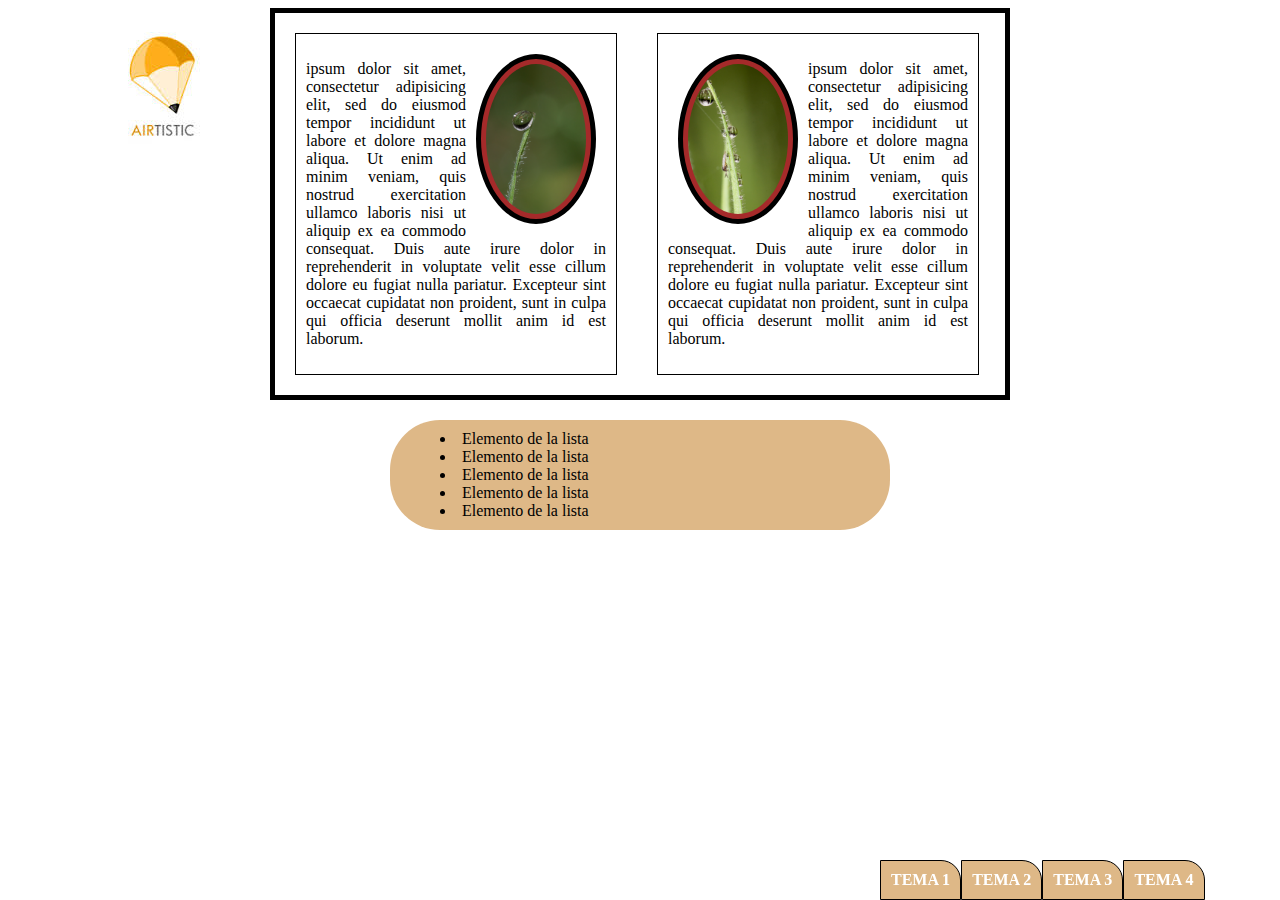
==== index.html @ c156d66c "Primera prueba" ====
<!DOCTYPE HTML>
<html>
	<head>
		<title>EJERCICIO1 CSS</title>
        <meta charset="UTF-8"> 
         <link href="estilo.css" rel="stylesheet" type="text/css">

	</head>
<body>
    
    <div class="dato" >  
        <div>
            <img src="foto1.jpg" alt="foto">
            <p> ipsum dolor sit amet, consectetur adipisicing elit, sed do eiusmod
        tempor incididunt ut labore et dolore magna aliqua. Ut enim ad minim veniam,
        quis nostrud exercitation ullamco laboris nisi ut aliquip ex ea commodo
        consequat. Duis aute irure dolor in reprehenderit in voluptate velit esse
        cillum dolore eu fugiat nulla pariatur. Excepteur sint occaecat cupidatat non
        proident, sunt in culpa qui officia deserunt mollit anim id est laborum.
             </p>
        
        </div>
        <div class="dos">
            <img src="foto2.jpg" alt="foto">
            <p> ipsum dolor sit amet, consectetur adipisicing elit, sed do eiusmod
        tempor incididunt ut labore et dolore magna aliqua. Ut enim ad minim veniam,
        quis nostrud exercitation ullamco laboris nisi ut aliquip ex ea commodo
        consequat. Duis aute irure dolor in reprehenderit in voluptate velit esse
        cillum dolore eu fugiat nulla pariatur. Excepteur sint occaecat cupidatat non
        proident, sunt in culpa qui officia deserunt mollit anim id est laborum.
            </p>
        </div>
    </div> 
   
   <div id="menu">
        <p><a href="#">TEMA 1</a></p>
        <p><a href="#">TEMA 2</a></p>
        <p><a href="#">TEMA 3</a></p>
        <p><a href="#">TEMA 4</a></p>
    </div>
    <div >
        <a href="#">Elemento de la lista</a>
        <a href="#">Elemento de la lista</a>
        <a href="#">Elemento de la lista</a>
        <a href="#">Elemento de la lista</a>
        <a href="#">Elemento de la lista</a>
    </div>

</BODY>
	
</HTML>
---- estilo.css ----
body{

             /*width: 800px;*/
             
             background-image: url("fondo.jpg");
            background-repeat: no-repeat;
             background-attachment: fixed;
             /*background-position: top ;*/
         }
         
         div div {
             width:300px;
             border:1px solid;
             float: left;
             padding: 10px;
             text-align: justify;
             margin:20px;

         }
        

         img{
             border: 5px solid;
             background-color: brown;
             padding: 5px;
             margin:10px;
             border-radius: 50%;
             width:100px;
         }
         div img{
             float: right;
             
            
         }
         .dos img{
            float: left;
            
         }
         #menu{
            position: fixed;
             bottom:0px;
             right:0px;
             width: 400px;
             border:none;
             
         }
         #menu p{
             display: inline;

         }
         #menu a{
             border:1px solid black;
             text-decoration: none;
             padding:10px;
             border-top-right-radius: 20px;
             float:left;
            background-color: #deb887;
             font-weight: bold;
             color:white;
         }
         #menu a:hover{
             background-color: coral;
             color:chocolate;
         }
         .dato{
             margin:0 auto;
             width: 730px;
             overflow: auto;
             border:5px solid;
         }
         #menu+div{
           
             background-color: burlywood;
             width:400px;
             border-radius: 50px;
             padding: 10px 50px;
             margin:20px auto;
             
         }
         #menu+div a{
             display: list-item;
             text-decoration: none;
             
             list-style-position: inside;
             color:black;
         }
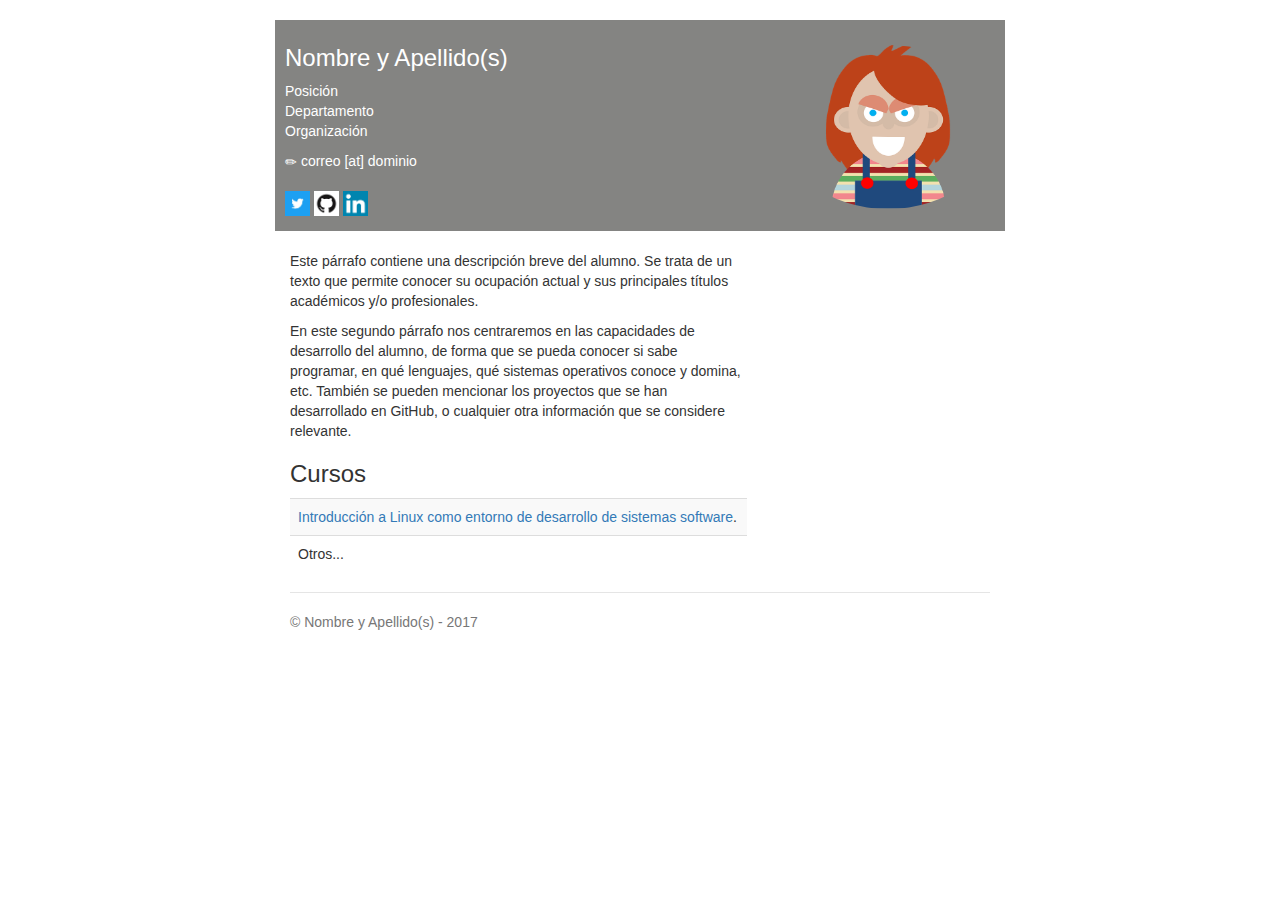
==== commit 61c40ce7: "Versión 2" ====
--- a/index.html
+++ b/index.html
@@ -1,51 +1,63 @@
-<!DOCTYPE HTML>
+
+<!DOCTYPE html>
 <html>
-	<head>
-		<title>EJERCICIO1 CSS</title>
-        <meta charset="UTF-8"> 
-         <link href="estilo.css" rel="stylesheet" type="text/css">
+  <head>
+    <meta charset="utf-8">
+    <meta name="description" content="Página de ejemplo del MOOC de LINUX - UPM.">
+    <!--Sustituir por los datos del alumno-->
+    <meta name="author" content="Nombre y Apellido(s)">
 
-	</head>
-<body>
-    
-    <div class="dato" >  
-        <div>
-            <img src="foto1.jpg" alt="foto">
-            <p> ipsum dolor sit amet, consectetur adipisicing elit, sed do eiusmod
-        tempor incididunt ut labore et dolore magna aliqua. Ut enim ad minim veniam,
-        quis nostrud exercitation ullamco laboris nisi ut aliquip ex ea commodo
-        consequat. Duis aute irure dolor in reprehenderit in voluptate velit esse
-        cillum dolore eu fugiat nulla pariatur. Excepteur sint occaecat cupidatat non
-        proident, sunt in culpa qui officia deserunt mollit anim id est laborum.
-             </p>
-        
-        </div>
-        <div class="dos">
-            <img src="foto2.jpg" alt="foto">
-            <p> ipsum dolor sit amet, consectetur adipisicing elit, sed do eiusmod
-        tempor incididunt ut labore et dolore magna aliqua. Ut enim ad minim veniam,
-        quis nostrud exercitation ullamco laboris nisi ut aliquip ex ea commodo
-        consequat. Duis aute irure dolor in reprehenderit in voluptate velit esse
-        cillum dolore eu fugiat nulla pariatur. Excepteur sint occaecat cupidatat non
-        proident, sunt in culpa qui officia deserunt mollit anim id est laborum.
-            </p>
-        </div>
-    </div> 
-   
-   <div id="menu">
-        <p><a href="#">TEMA 1</a></p>
-        <p><a href="#">TEMA 2</a></p>
-        <p><a href="#">TEMA 3</a></p>
-        <p><a href="#">TEMA 4</a></p>
-    </div>
-    <div >
-        <a href="#">Elemento de la lista</a>
-        <a href="#">Elemento de la lista</a>
-        <a href="#">Elemento de la lista</a>
-        <a href="#">Elemento de la lista</a>
-        <a href="#">Elemento de la lista</a>
+    <!--Sustituir por los datos del alumno-->
+    <title>Nombre y Apellido(s)</title>
+
+    <link href="css/bootstrap.min.css" rel="stylesheet">
+    <link href="css/style.css" rel="stylesheet">
+  </head>
+
+  <body>
+    <div class="container header-bar">
+      <!--Sustituir por los datos del alumno-->
+      <h3>Nombre y Apellido(s) <span><img style="width: 214px; height: 164px;" class='img-circle' alt="Nombre y Apellido(s)" src="img/foto.png" align="right"></span></h3>
+      <p>
+        <!--Sustituir por los datos del alumno-->
+        Posición<br>
+        Departamento<br>
+        Organización
+      </p>
+      <address>
+        <!--Sustituir por los datos del alumno-->
+        <span class='glyphicon glyphicon-pencil'></span> correo [at] dominio <br>
+      </address>
+
+      <!--Sustituir por los datos del alumno-->
+      <p><a href="http://twitter.com/usuario" target="blank"><img src="img/twitter-icon.jpg" width=25></a>
+      <!--Sustituir por los datos del alumno-->
+      <a href="http://github.com/usuario" target="blank"><img src="img/github-icon.png" width=25></a>
+      <!--Sustituir por los datos del alumno-->
+      <a href="https://es.linkedin.com/in/usuario" target="blank"><img src="img/linkedin-icon.png" width=25></a>
     </div>
 
-</BODY>
-	
-</HTML>
+    <div class="container">
+      <div class='row'>
+        <div class='col-sm-8'>
+          <br>
+          <p>Este párrafo contiene una descripción breve del alumno. Se trata de un texto que permite conocer su ocupación actual y sus principales títulos académicos y/o profesionales.  </p>
+          
+          <p>En este segundo párrafo nos centraremos en las capacidades de desarrollo del alumno, de forma que se pueda conocer si sabe programar, en qué lenguajes, qué sistemas operativos conoce y domina, etc. También se pueden mencionar los proyectos que se han desarrollado en GitHub, o cualquier otra información que se considere relevante.</p>
+
+          <h3>Cursos</h3>
+          <table class='table table-striped'>
+            <tr><td><a href="https://www.miriadax.net" target="blank">Introducción a Linux como entorno de desarrollo de sistemas software</a>.</td></tr>
+            <tr><td>Otros...</td></tr>
+          </table>
+        </div>
+      </div>
+
+      <footer class="footer">
+        <!--Sustituir por los datos del alumno-->
+        <p>&copy; Nombre y Apellido(s) - 2017</p>
+      </footer>
+
+    </div>
+  </body>
+</html>
--- a/css/style.css
+++ b/css/style.css
@@ -0,0 +1,125 @@
+/* Space out content a bit */
+body {
+  padding-top: 20px;
+  padding-bottom: 20px;
+}
+
+/* Everything but the jumbotron gets side spacing for mobile first views */
+.header,
+.marketing,
+.footer {
+  padding-right: 15px;
+  padding-left: 15px;
+}
+
+/* Custom page header */
+.header {
+  padding-bottom: 20px;
+  border-bottom: 1px solid #e5e5e5;
+}
+/* Make the masthead heading the same height as the navigation */
+.header h3 {
+  margin-top: 0;
+  margin-bottom: 0;
+  line-height: 40px;
+}
+
+/* Custom page footer */
+.footer {
+  padding-top: 19px;
+  color: #777;
+  border-top: 1px solid #e5e5e5;
+}
+
+/* Customize container */
+@media (min-width: 768px) {
+  .container {
+    max-width: 730px;
+  }
+}
+.container-narrow > hr {
+  margin: 30px 0;
+}
+
+/* Main marketing message and sign up button */
+.jumbotron {
+  text-align: center;
+  border-bottom: 1px solid #e5e5e5;
+}
+.jumbotron .btn {
+  padding: 14px 24px;
+  font-size: 21px;
+}
+
+/* Supporting marketing content */
+.marketing {
+  margin: 40px 0;
+}
+.marketing p + h4 {
+  margin-top: 28px;
+}
+
+/* Responsive: Portrait tablets and up */
+@media screen and (min-width: 768px) {
+  /* Remove the padding we set earlier */
+  .header,
+  .marketing,
+  .footer {
+    padding-right: 0;
+    padding-left: 0;
+  }
+  /* Space out the masthead */
+  .header {
+    margin-bottom: 30px;
+  }
+  /* Remove the bottom border on the jumbotron for visual effect */
+  .jumbotron {
+    border-bottom: 0;
+  }
+}
+
+.bib tr td:first-child {
+  display: none
+}
+
+body {
+  padding-top: 20px;
+  padding-bottom: 20px;
+}
+
+.navbar {
+  margin-bottom: 20px;
+}
+
+.header-bar {
+  display: block;
+  padding: 5px 10px;
+  color: #fff;
+  text-align: left;
+  background-color: #848482;
+}
+
+.header-bar .address {
+  color: #B6B6B4;
+}
+
+.float-right {
+  float: right;
+  margin: 10px 10px 10px 10px
+}
+
+.col-xs-1, .col-sm-1, .col-md-1, .col-lg-1, .col-xs-2, .col-sm-2, .col-md-2, .col-lg-2, .col-xs-3, .col-sm-3, .col-md-3, .col-lg-3, .col-xs-4, .col-sm-4, .col-md-4, .col-lg-4, .col-xs-5, .col-sm-5, .col-md-5, .col-lg-5, .col-xs-6, .col-sm-6, .col-md-6, .col-lg-6, .col-xs-7, .col-sm-7, .col-md-7, .col-lg-7, .col-xs-8, .col-sm-8, .col-md-8, .col-lg-8, .col-xs-9, .col-sm-9, .col-md-9, .col-lg-9, .col-xs-10, .col-sm-10, .col-md-10, .col-lg-10, .col-xs-11, .col-sm-11, .col-md-11, .col-lg-11, .col-xs-12, .col-sm-12, .col-md-12, .col-lg-12 {
+  position: relative;
+  min-height: 1px;
+  padding-right: 15px;
+  padding-left: 15px;
+}
+
+@media (min-width: 768px) {
+  .col-sm-1, .col-sm-2, .col-sm-3, .col-sm-4, .col-sm-5, .col-sm-6, .col-sm-7, .col-sm-8, .col-sm-9, .col-sm-10, .col-sm-11, .col-sm-12 {
+    float: left;
+  }
+  .col-sm-2 {
+    width: 16.66666667%;
+  }
+}
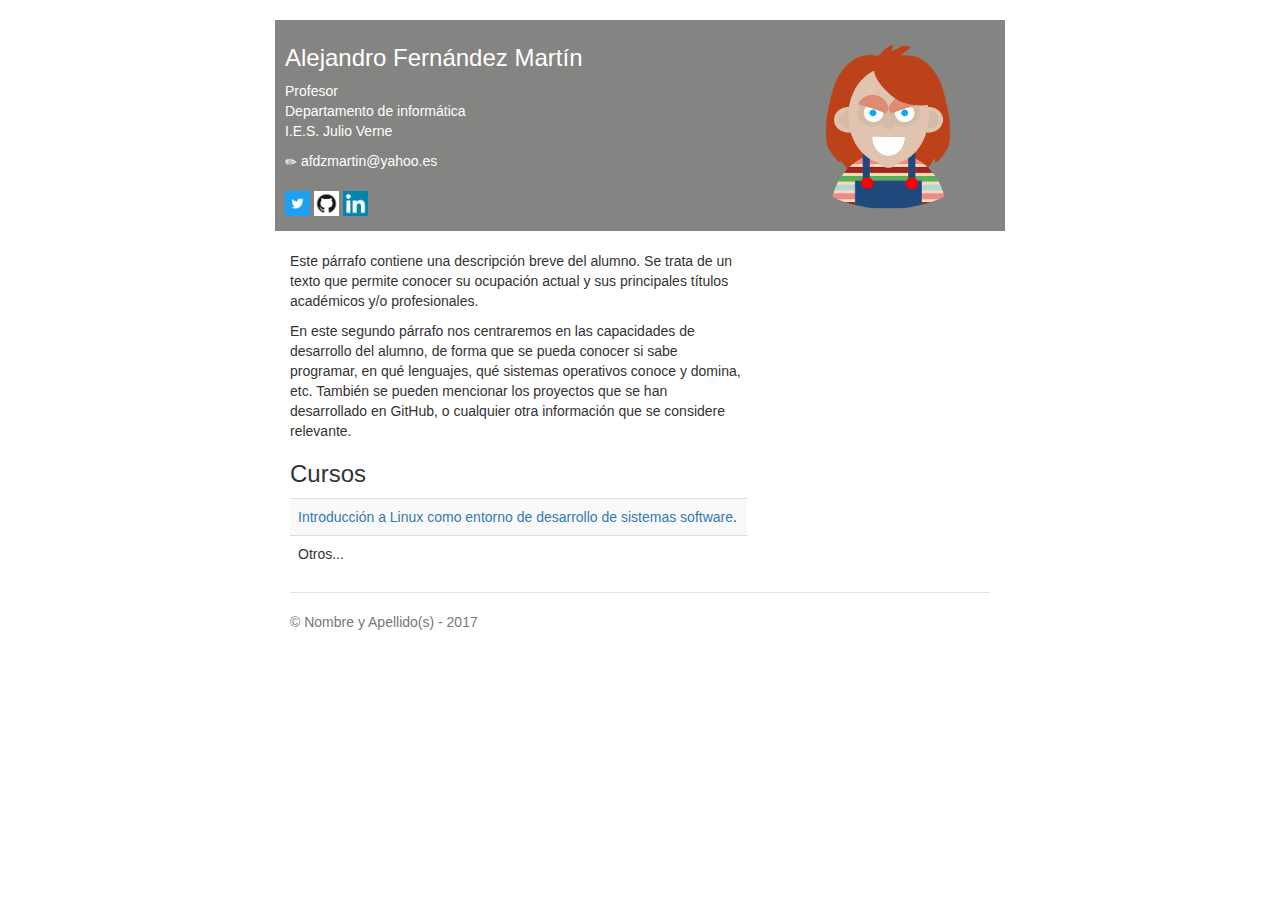
==== commit f71c618a: "Versión 3" ====
--- a/index.html
+++ b/index.html
@@ -4,11 +4,11 @@
   <head>
     <meta charset="utf-8">
     <meta name="description" content="Página de ejemplo del MOOC de LINUX - UPM.">
-    <!--Sustituir por los datos del alumno-->
-    <meta name="author" content="Nombre y Apellido(s)">
+    
+    <meta name="author" content="Alejandro Fernández Martín">
 
-    <!--Sustituir por los datos del alumno-->
-    <title>Nombre y Apellido(s)</title>
+    
+    <title>Alejandro Fernández Martín</title>
 
     <link href="css/bootstrap.min.css" rel="stylesheet">
     <link href="css/style.css" rel="stylesheet">
@@ -16,23 +16,23 @@
 
   <body>
     <div class="container header-bar">
-      <!--Sustituir por los datos del alumno-->
-      <h3>Nombre y Apellido(s) <span><img style="width: 214px; height: 164px;" class='img-circle' alt="Nombre y Apellido(s)" src="img/foto.png" align="right"></span></h3>
+      
+      <h3>Alejandro Fernández Martín <span><img style="width: 214px; height: 164px;" class='img-circle' alt="Nombre y Apellido(s)" src="img/foto.png" align="right"></span></h3>
       <p>
         <!--Sustituir por los datos del alumno-->
-        Posición<br>
-        Departamento<br>
-        Organización
+        Profesor<br>
+        Departamento de informática<br>
+        I.E.S. Julio Verne
       </p>
       <address>
-        <!--Sustituir por los datos del alumno-->
-        <span class='glyphicon glyphicon-pencil'></span> correo [at] dominio <br>
+        
+        <span class='glyphicon glyphicon-pencil'></span> afdzmartin@yahoo.es <br>
       </address>
 
       <!--Sustituir por los datos del alumno-->
       <p><a href="http://twitter.com/usuario" target="blank"><img src="img/twitter-icon.jpg" width=25></a>
       <!--Sustituir por los datos del alumno-->
-      <a href="http://github.com/usuario" target="blank"><img src="img/github-icon.png" width=25></a>
+      <a href="http://github.com/afdzmartin" target="blank"><img src="img/github-icon.png" width=25></a>
       <!--Sustituir por los datos del alumno-->
       <a href="https://es.linkedin.com/in/usuario" target="blank"><img src="img/linkedin-icon.png" width=25></a>
     </div>
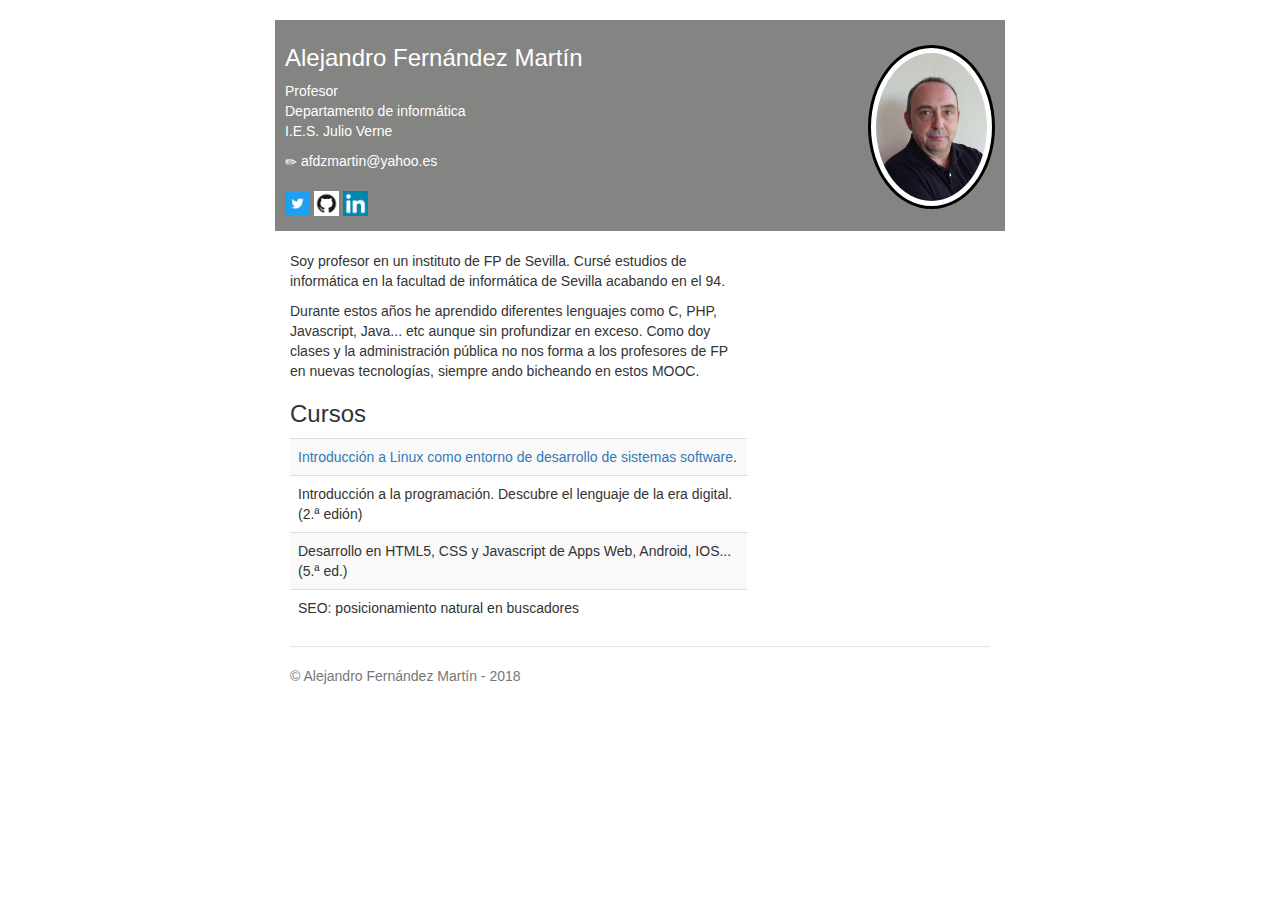
==== commit 5ab9f417: "Versión definitiva" ====
--- a/index.html
+++ b/index.html
@@ -17,7 +17,7 @@
   <body>
     <div class="container header-bar">
       
-      <h3>Alejandro Fernández Martín <span><img style="width: 214px; height: 164px;" class='img-circle' alt="Nombre y Apellido(s)" src="img/foto.png" align="right"></span></h3>
+      <h3>Alejandro Fernández Martín <span><img style="background-color: white; padding: 5px;border:3px black solid; height: 164px;" class='img-circle' alt="Alejandro Fernández Martín" src="img/avatar.jpg" align="right"></span></h3>
       <p>
         <!--Sustituir por los datos del alumno-->
         Profesor<br>
@@ -30,32 +30,38 @@
       </address>
 
       <!--Sustituir por los datos del alumno-->
-      <p><a href="http://twitter.com/usuario" target="blank"><img src="img/twitter-icon.jpg" width=25></a>
+      <p><a href="http://twitter.com/afdzmartin" target="blank"><img src="img/twitter-icon.jpg" width=25 title="No uso la cuenta"></a>
       <!--Sustituir por los datos del alumno-->
-      <a href="http://github.com/afdzmartin" target="blank"><img src="img/github-icon.png" width=25></a>
+      <a href="http://github.com/afdzmartin" target="blank"><img src="img/github-icon.png" width=25 title="github"></a>
       <!--Sustituir por los datos del alumno-->
-      <a href="https://es.linkedin.com/in/usuario" target="blank"><img src="img/linkedin-icon.png" width=25></a>
+      <img src="img/linkedin-icon.png" width=25 alt="linkedin" title="No tengo cuenta">
     </div>
 
     <div class="container">
       <div class='row'>
         <div class='col-sm-8'>
           <br>
-          <p>Este párrafo contiene una descripción breve del alumno. Se trata de un texto que permite conocer su ocupación actual y sus principales títulos académicos y/o profesionales.  </p>
+          <p>Soy profesor en un instituto de FP de Sevilla. Cursé estudios de informática en la
+            facultad de informática de Sevilla acabando en el 94. </p>
           
-          <p>En este segundo párrafo nos centraremos en las capacidades de desarrollo del alumno, de forma que se pueda conocer si sabe programar, en qué lenguajes, qué sistemas operativos conoce y domina, etc. También se pueden mencionar los proyectos que se han desarrollado en GitHub, o cualquier otra información que se considere relevante.</p>
+          <p>Durante estos años he aprendido diferentes lenguajes como C, PHP, Javascript, Java... etc
+            aunque sin profundizar en exceso. Como doy clases y la administración pública no nos forma a los
+            profesores de FP en nuevas tecnologías, siempre ando bicheando en estos MOOC.
+          </p>
 
           <h3>Cursos</h3>
           <table class='table table-striped'>
             <tr><td><a href="https://www.miriadax.net" target="blank">Introducción a Linux como entorno de desarrollo de sistemas software</a>.</td></tr>
-            <tr><td>Otros...</td></tr>
+            <tr><td>Introducción a la programación. Descubre el lenguaje de la era digital. (2.ª edión)</td></tr>
+          <tr><td>Desarrollo en HTML5, CSS y Javascript de Apps Web, Android, IOS... (5.ª ed.)</td></tr>
+          <tr><td>SEO: posicionamiento natural en buscadores</td></tr>
           </table>
         </div>
       </div>
 
       <footer class="footer">
         <!--Sustituir por los datos del alumno-->
-        <p>&copy; Nombre y Apellido(s) - 2017</p>
+        <p>&copy; Alejandro Fernández Martín - 2018</p>
       </footer>
 
     </div>
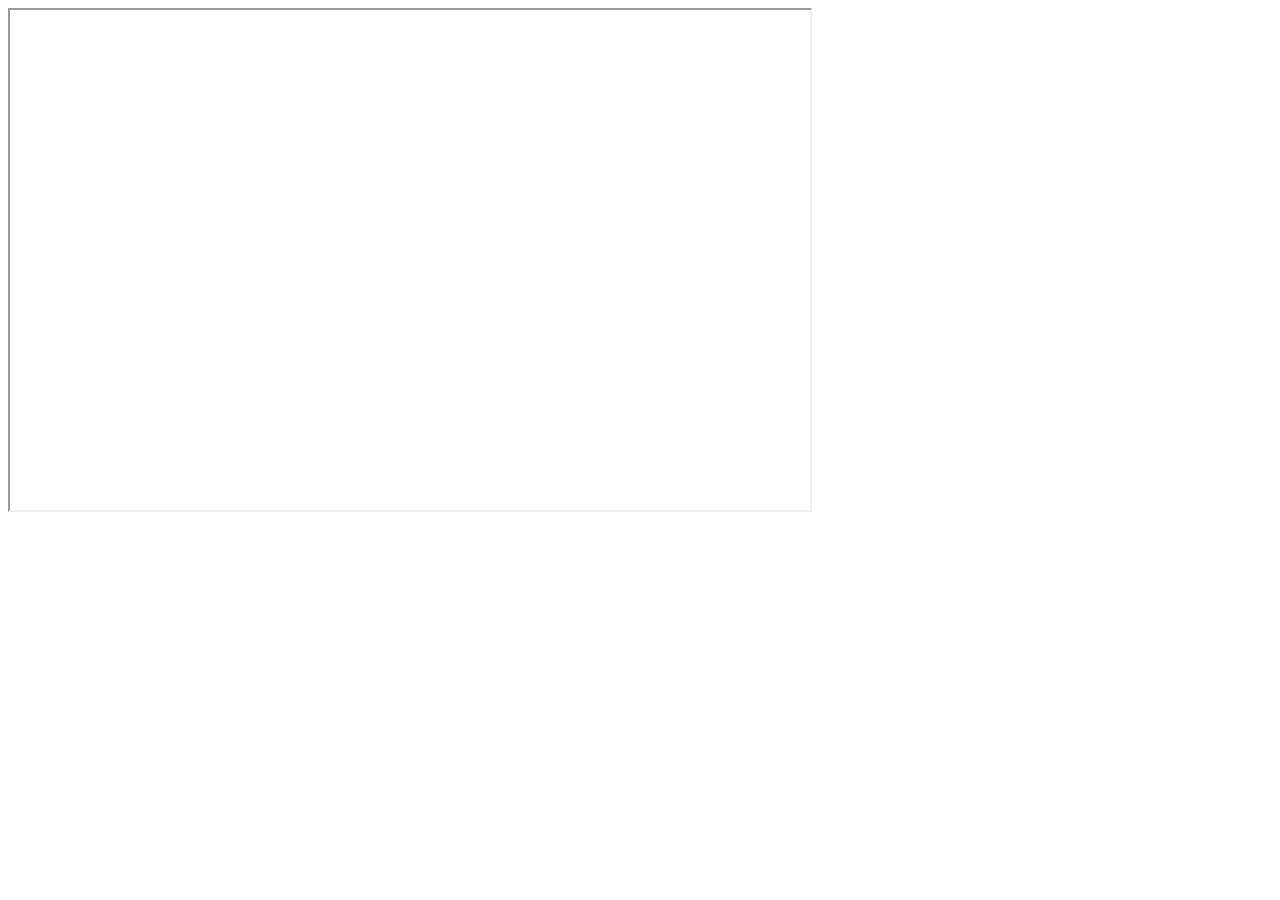
==== commit 7dfd7ee1: "Update index.html" ====
--- a/index.html
+++ b/index.html
@@ -10,60 +10,12 @@
     
     <title>Alejandro Fernández Martín</title>
 
-    <link href="css/bootstrap.min.css" rel="stylesheet">
-    <link href="css/style.css" rel="stylesheet">
+    
   </head>
 
   <body>
-    <div class="container header-bar">
-      
-      <h3>Alejandro Fernández Martín <span><img style="background-color: white; padding: 5px;border:3px black solid; height: 164px;" class='img-circle' alt="Alejandro Fernández Martín" src="img/avatar.jpg" align="right"></span></h3>
-      <p>
-        <!--Sustituir por los datos del alumno-->
-        Profesor<br>
-        Departamento de informática<br>
-        I.E.S. Julio Verne
-      </p>
-      <address>
-        
-        <span class='glyphicon glyphicon-pencil'></span> afdzmartin@yahoo.es <br>
-      </address>
+   <IFRAME    src="https://goo.gl/maps/ZWZy6qT1WWt"  width="800" height="500" >
+	</IFRAME>
 
-      <!--Sustituir por los datos del alumno-->
-      <p><a href="http://twitter.com/afdzmartin" target="blank"><img src="img/twitter-icon.jpg" width=25 title="No uso la cuenta"></a>
-      <!--Sustituir por los datos del alumno-->
-      <a href="http://github.com/afdzmartin" target="blank"><img src="img/github-icon.png" width=25 title="github"></a>
-      <!--Sustituir por los datos del alumno-->
-      <img src="img/linkedin-icon.png" width=25 alt="linkedin" title="No tengo cuenta">
-    </div>
-
-    <div class="container">
-      <div class='row'>
-        <div class='col-sm-8'>
-          <br>
-          <p>Soy profesor en un instituto de FP de Sevilla. Cursé estudios de informática en la
-            facultad de informática de Sevilla acabando en el 94. </p>
-          
-          <p>Durante estos años he aprendido diferentes lenguajes como C, PHP, Javascript, Java... etc
-            aunque sin profundizar en exceso. Como doy clases y la administración pública no nos forma a los
-            profesores de FP en nuevas tecnologías, siempre ando bicheando en estos MOOC.
-          </p>
-
-          <h3>Cursos</h3>
-          <table class='table table-striped'>
-            <tr><td><a href="https://www.miriadax.net" target="blank">Introducción a Linux como entorno de desarrollo de sistemas software</a>.</td></tr>
-            <tr><td>Introducción a la programación. Descubre el lenguaje de la era digital. (2.ª edión)</td></tr>
-          <tr><td>Desarrollo en HTML5, CSS y Javascript de Apps Web, Android, IOS... (5.ª ed.)</td></tr>
-          <tr><td>SEO: posicionamiento natural en buscadores</td></tr>
-          </table>
-        </div>
-      </div>
-
-      <footer class="footer">
-        <!--Sustituir por los datos del alumno-->
-        <p>&copy; Alejandro Fernández Martín - 2018</p>
-      </footer>
-
-    </div>
   </body>
 </html>
